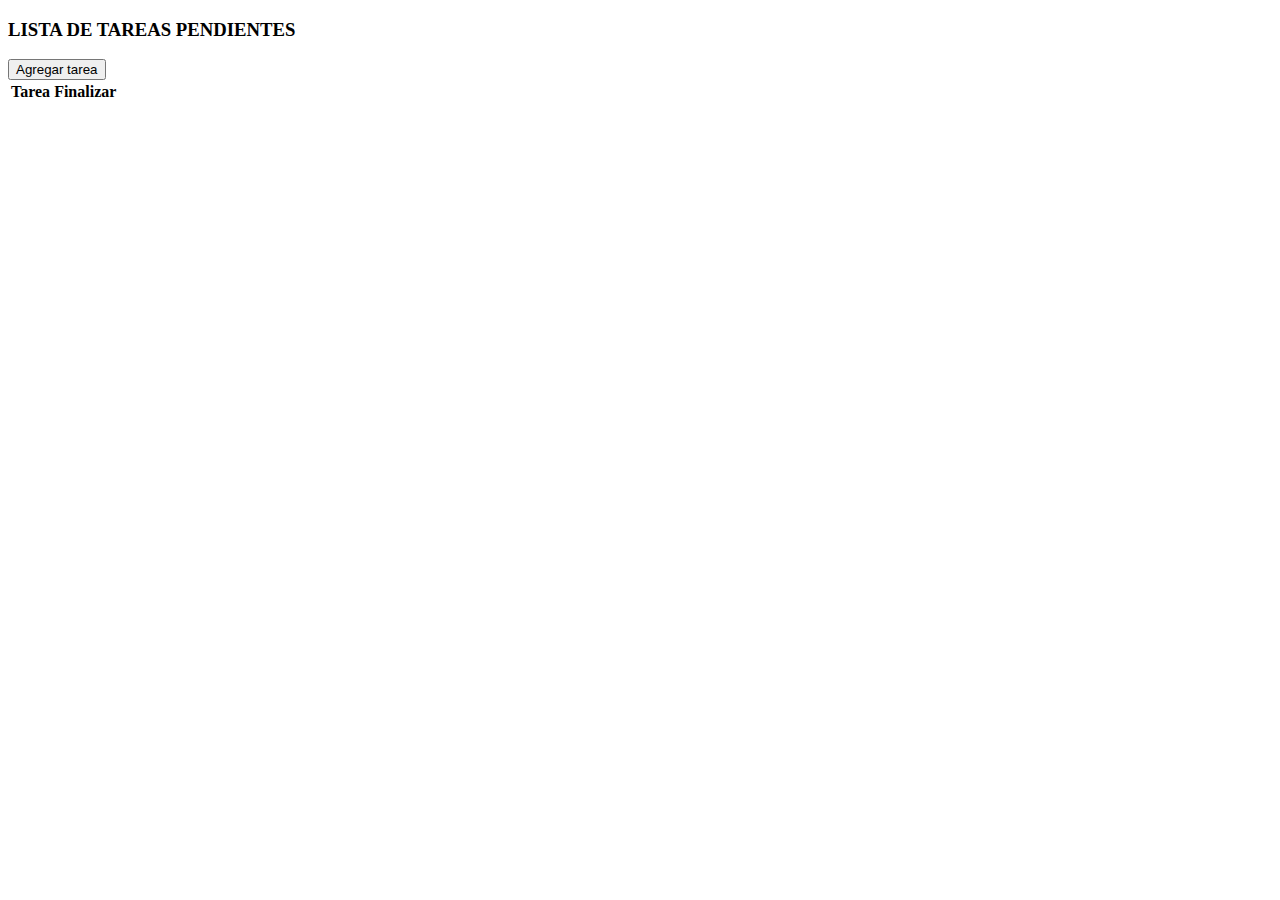
==== index.html @ 7d719f7f "ok" ====
<!doctype html>
<html lang="en">
  <head>
    <meta charset="utf-8">
    <meta name="viewport" content="width=device-width, initial-scale=1">
    <title>Lista de tareas pendientes</title>
    <link href="https://cdn.jsdelivr.net/npm/bootstrap@5.3.2/dist/css/bootstrap.min.css" rel="stylesheet" integrity="sha384-T3c6CoIi6uLrA9TneNEoa7RxnatzjcDSCmG1MXxSR1GAsXEV/Dwwykc2MPK8M2HN" crossorigin="anonymous">
    <link rel="stylesheet" href="assets/css/style.css">  
</head>
  <body>

    <div class="container text-center mt-4">
        <h3>LISTA DE TAREAS PENDIENTES</h3>
    </div>
    

    <div class="container">
        <button type="button" class="btn btn-success" id="agregartarea">Agregar tarea</button>
        <div id="formulario">
        <form action="">
            <div class="mb-3">
                <label for="exampleFormControlInput1" class="form-label">Nueva tarea</label>
                <input type="text" class="form-control" id="nuevaTarea" >
              </div>
              <div class="mb-3">
                <button type="button" class="btn btn-primary">Agregar</button>
              </div>
        </form>
    </div>
    </div>


    <div class="container mt-5">
    <table class="table" id="tabla-tareas">
        <thead>
          <tr>        
            <th scope="col">Tarea</th>
            <th scope="col">Finalizar</th>
          </tr>
        </thead>
        <tbody id="cuerpo-tabla">
          <tr>           
            <td></td>
            <td></td>           
          </tr>         
        </tbody>
      </table>
    </div>

      <script src="assets/js/script.js"></script>
    <script src="https://cdn.jsdelivr.net/npm/bootstrap@5.3.2/dist/js/bootstrap.bundle.min.js" integrity="sha384-C6RzsynM9kWDrMNeT87bh95OGNyZPhcTNXj1NW7RuBCsyN/o0jlpcV8Qyq46cDfL" crossorigin="anonymous"></script>
  </body>
</html>
---- assets/css/style.css ----
#formulario{
    display: none;
}
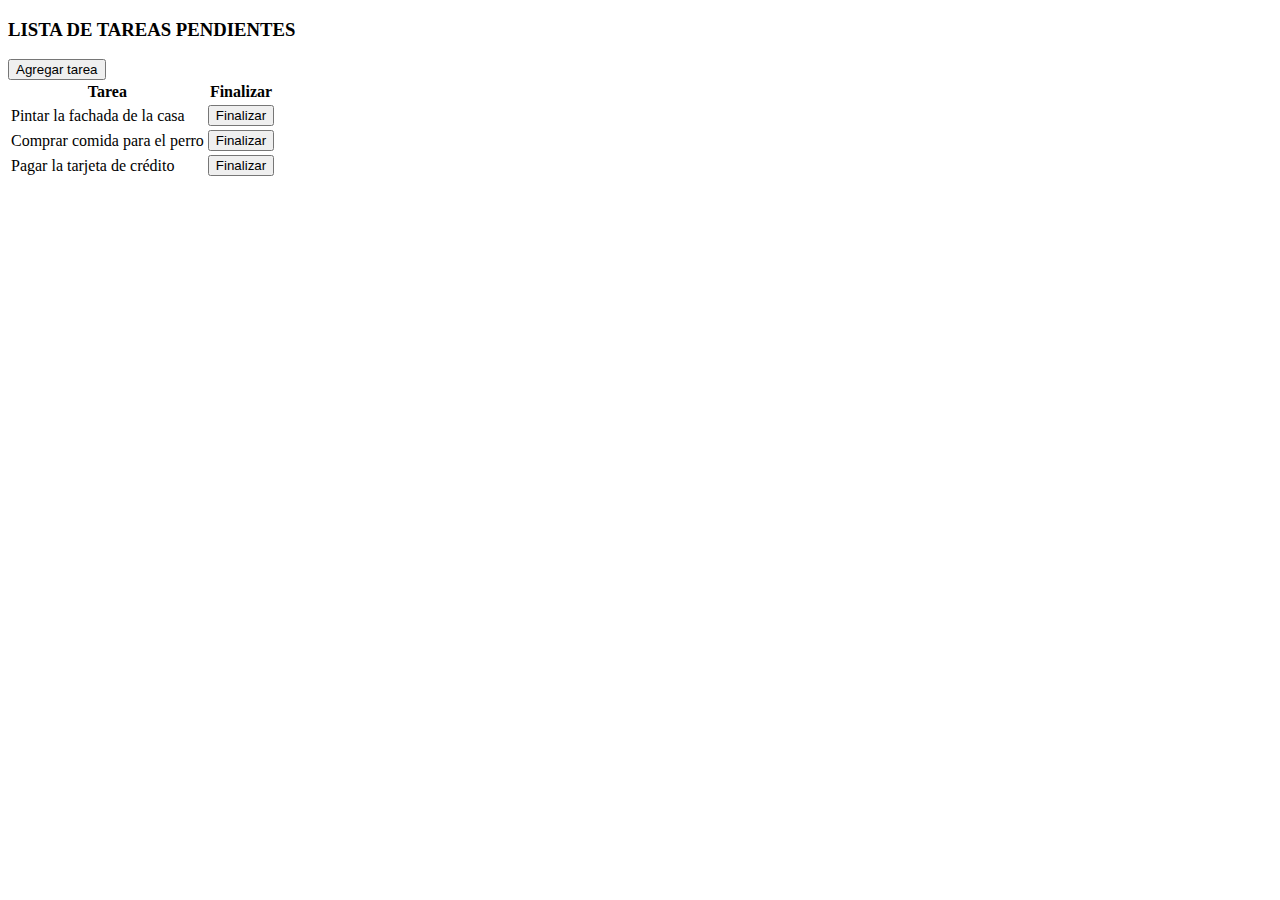
==== commit 36da22aa: "2" ====
--- a/index.html
+++ b/index.html
@@ -23,7 +23,7 @@
                 <input type="text" class="form-control" id="nuevaTarea" >
               </div>
               <div class="mb-3">
-                <button type="button" class="btn btn-primary">Agregar</button>
+                <button type="button" class="btn btn-primary" id="agregar">Agregar</button>
               </div>
         </form>
     </div>
@@ -39,10 +39,18 @@
           </tr>
         </thead>
         <tbody id="cuerpo-tabla">
-          <tr>           
-            <td></td>
-            <td></td>           
-          </tr>         
+          <tr>
+            <td>Pintar la fachada de la casa</td>
+            <td><button onclick="deleteTask(this)">Finalizar</button></td>
+        </tr>
+        <tr>
+            <td>Comprar comida para el perro</td>
+            <td><button onclick="deleteTask(this)">Finalizar</button></td>
+        </tr>
+        <tr>
+            <td>Pagar la tarjeta de crédito</td>
+            <td><button onclick="deleteTask(this)">Finalizar</button></td>
+        </tr>     
         </tbody>
       </table>
     </div>
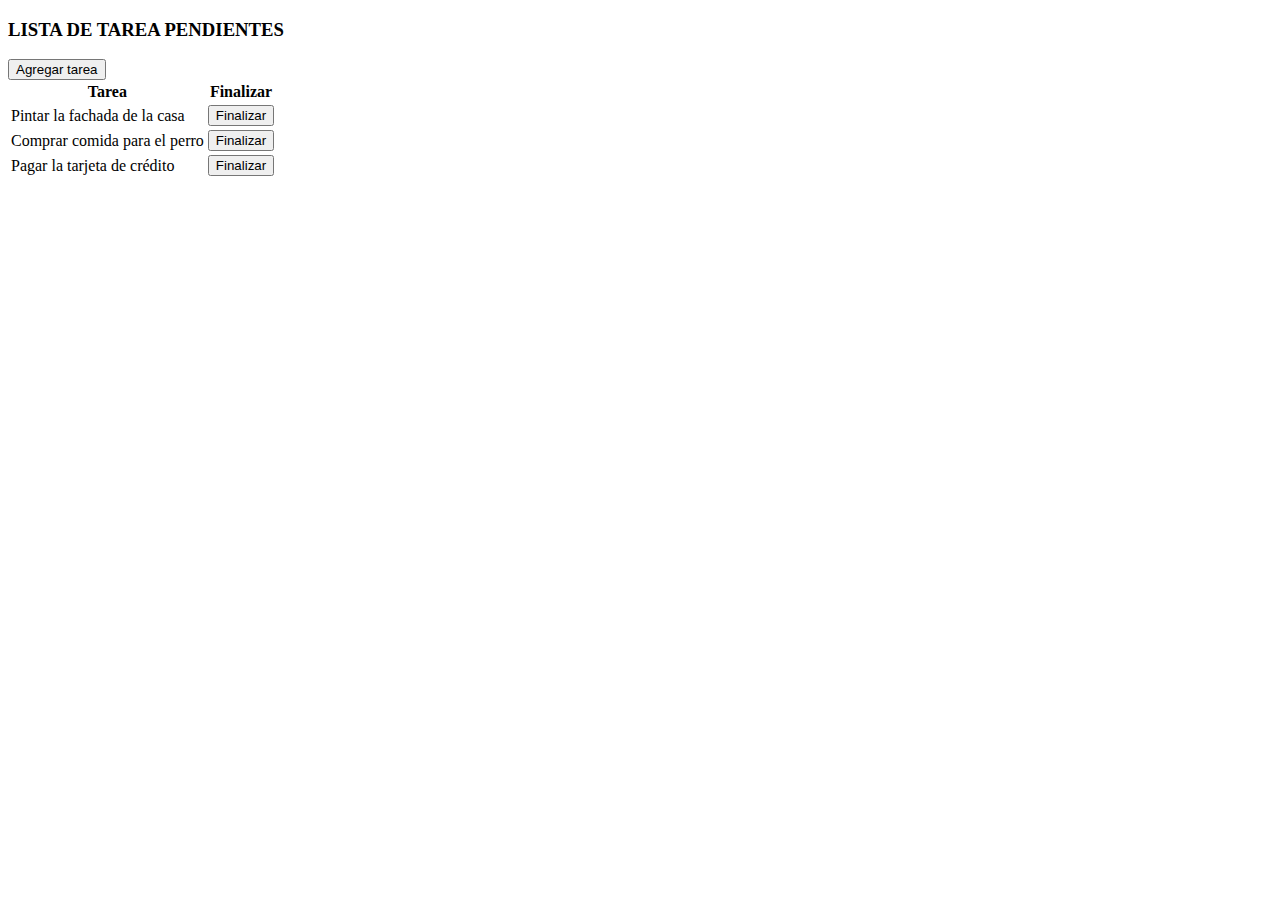
==== commit 9015c14e: "dos" ====
--- a/index.html
+++ b/index.html
@@ -10,7 +10,7 @@
   <body>
 
     <div class="container text-center mt-4">
-        <h3>LISTA DE TAREAS PENDIENTES</h3>
+        <h3>LISTA DE TAREA PENDIENTES</h3>
     </div>
     
 
